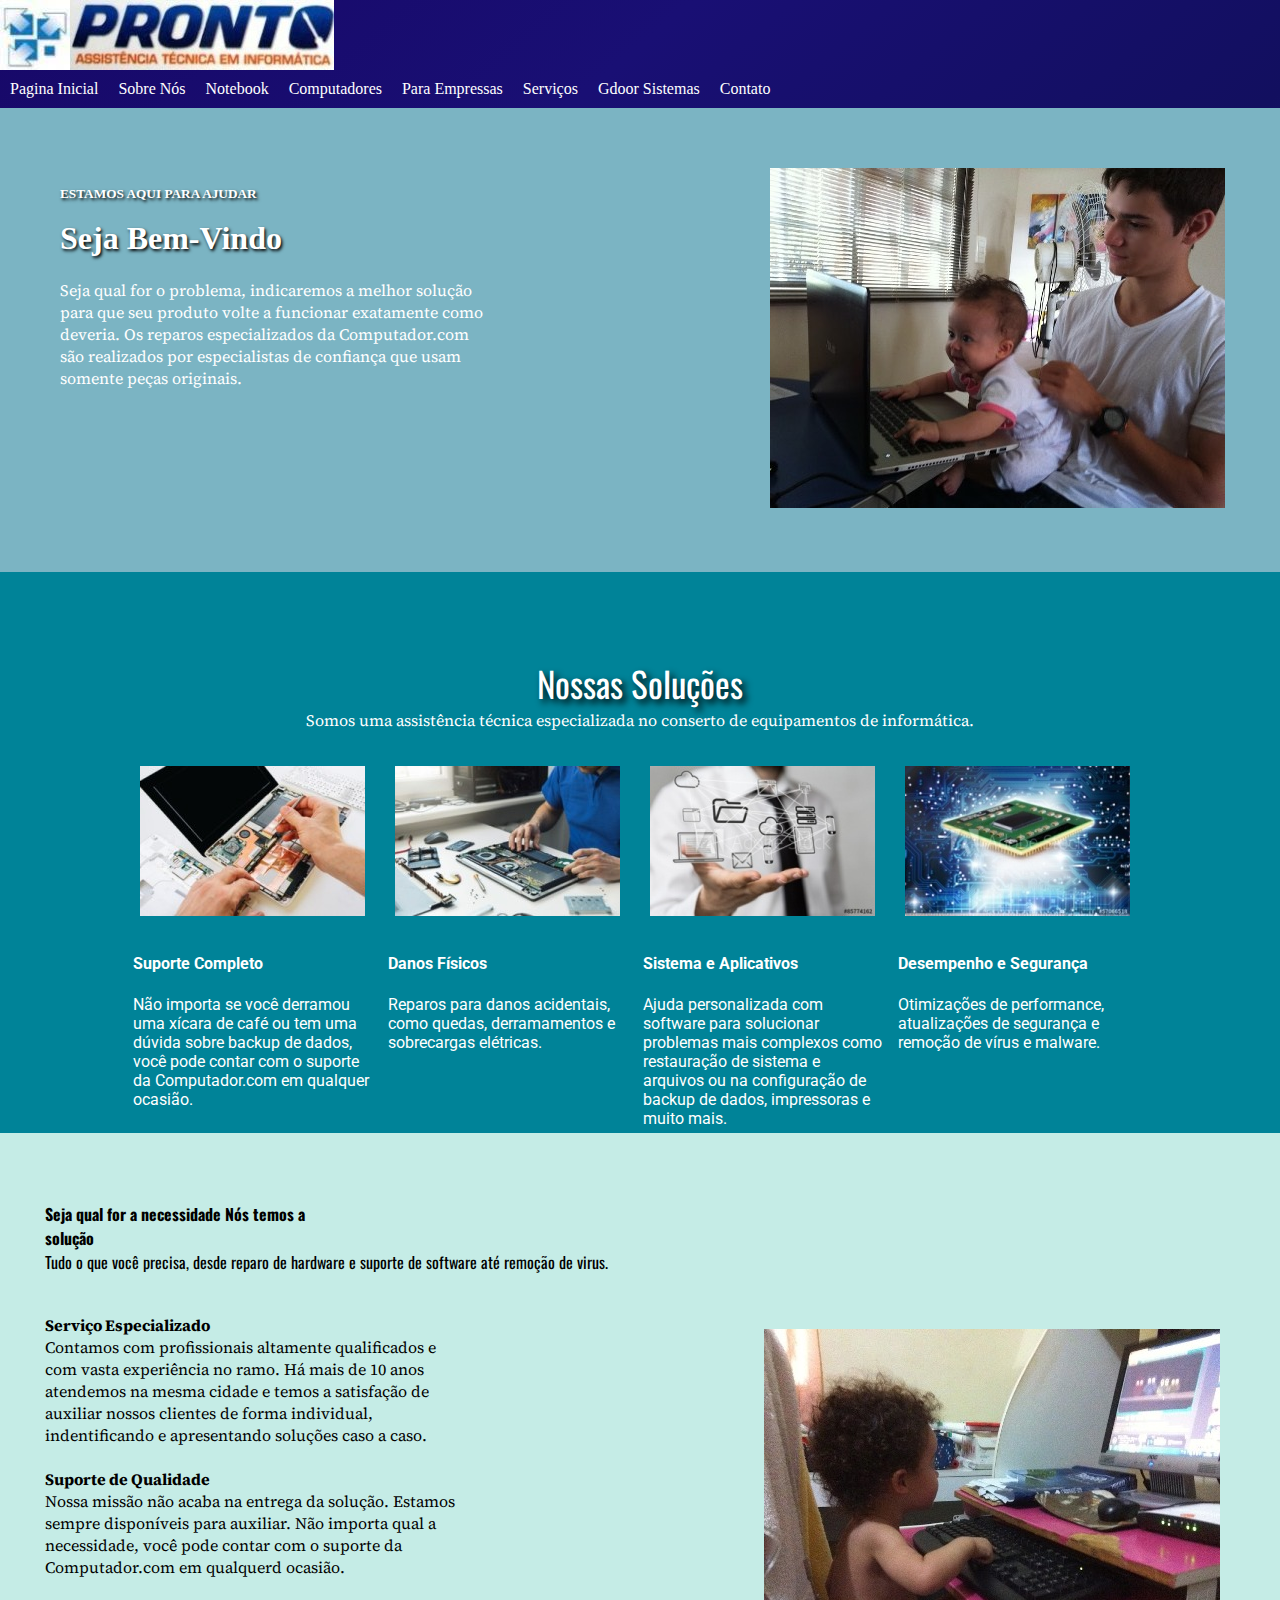
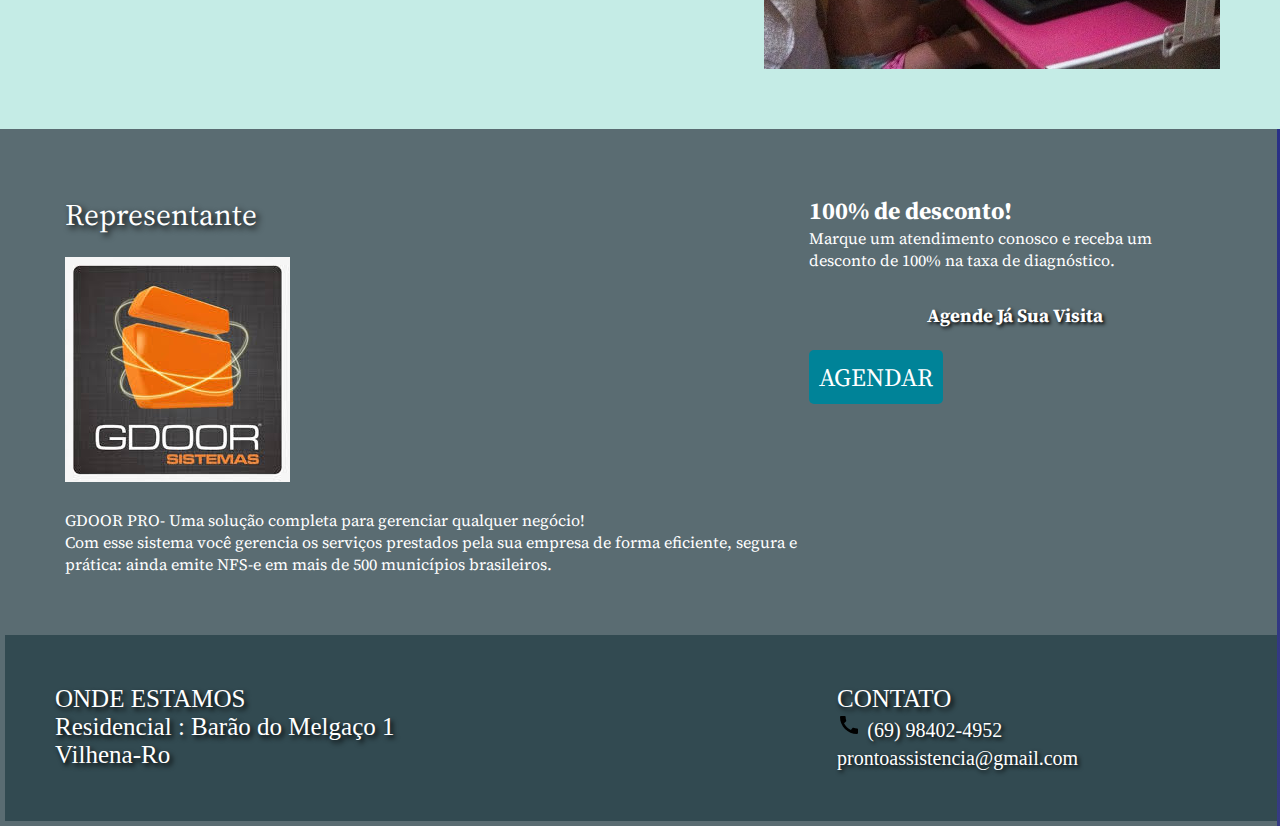
==== index.html @ 64eb7674 "ifst commit" ====
<!DOCTYPE html>
<html lang="pt-br">

<head>
    <meta charset="UTF-8">
    <title>Pronto Informática</title>
    <link rel="stylesheet" href="css/reset.css">
    <link rel="stylesheet" href="css/conteudo.css">
    <link rel="stylesheet" href="css/rodape.css">
    <link href="https://fonts.googleapis.com/css?family=Roboto|Slabo+27px" rel="stylesheet">
    <link href="https://fonts.googleapis.com/css?family=Roboto" rel="stylesheet">
    <link href="https://fonts.googleapis.com/css?family=Oswald" rel="stylesheet">
    <link href="https://fonts.googleapis.com/css?family=Source+Serif+Pro" rel="stylesheet">

    <style>
        * {
            margin: 0;
            padding: 0;
        }

        .cabecalho {
            background: linear-gradient(320deg, #363b83, #2b3185, #242c8d, #222a8e, #120f5f, rgb(25, 15, 116), #170868);
        }

        .box-logo {
            max-width: 1200px;
        }

        .titulo {
            display: flex;
            align-items: center;
        }

        .menu ul {
            display: flex;
            list-style: none;
        }

        .item-menu {
            padding: 10px;
            display: inline-block;
            color: #ffffff;
        }

        .item-menu:hover {
            color: rgb(17, 3, 78);
            background-color: #008398;
        }
    </style>
</head>

<body>
    <!--cabeçalho do site-->
    <header class="cabecalho">
        <div class="box-logo">
            <div class="titulo">
                <img src="imagens/logo-so.jpg">
                <img src="imagens/nome.jpg">
            </div>
            <nav class="menu">
                <ul>
                    <li><a href="index.html" class="item-menu">Pagina Inicial</a></li>
                    <li><a href="sobrenos.html" class="item-menu">Sobre Nós</a></li>
                    <li><a href="notbook.html" class="item-menu">Notebook</a></li>
                    <li><a href="computadores.html" class="item-menu">Computadores</a></li>
                    <li><a href="empressas.html" class="item-menu">Para Empressas</a></li>
                    <li><a href="serviços.html" class="item-menu">Serviços</a></li>
                    <li><a href="sistemas.html" class="item-menu">Gdoor Sistemas</a></li>
                    <li><a href="contato.html" class="item-menu">Contato</a></li>
                </ul>
            </nav>
        </div>

        <main>
            <div class="box-img-text">
                <div>
                    <div class="ajudar-info">
                        <br>
                        <h5>ESTAMOS AQUI PARA AJUDAR</h5>
                    </div>
                    <div class="ajudar-info">
                        <br>
                        <h1>Seja Bem-Vindo</h1>
                    </div>
                    <div class="box-texto">
                        <br>
                        <p>Seja qual for o problema, indicaremos a melhor solução para que seu produto volte a funcionar
                            exatamente como deveria. Os reparos especializados da Computador.com são realizados por especialistas
                            de confiança que usam somente peças originais.</p>
                    </div>
                </div>
                <div class="box-vazio"></div>
                <div>
                    <img src="imagens/carolBiel.jpg" alt="imagem biel">
                </div>
            </div>
            <div class="box-informacoes">
                <p class="solucoes">Nossas Soluções</p>
                <p class="solucoes-asist">Somos uma assistência técnica especializada no conserto de equipamentos de informática.</p>
                <div class="box-solucoes">
                    <div>
                        <img src="imagens/conserto.jpg" alt="Suporte Completo" class="box-solucoes-img">
                        <b><p class="solucoes-texto">Suporte Completo</p></b>
                        <p class="solucoes-texto">Não importa se você derramou uma xícara de café ou tem uma dúvida sobre
                            backup de dados, você pode contar com o suporte da Computador.com em qualquer ocasião.</p>
                    </div>
                    <div>
                        <img src="imagens/reparo.jpg" alt="Danos Físicos" class="box-solucoes-img">
                        <strong><p class="solucoes-texto">Danos Físicos</p></strong>
                        <p class="solucoes-texto">Reparos para danos acidentais, como quedas, derramamentos e sobrecargas
                            elétricas.</p>
                    </div>
                    <div>
                        <img src="imagens/aplicativos.jpg" alt="Sistema e Aplicativos" class="box-solucoes-img">
                        <strong><p class="solucoes-texto">Sistema e Aplicativos</p></strong>
                        <p class="solucoes-texto">Ajuda personalizada com software para solucionar problemas mais complexos
                            como restauração de sistema e arquivos ou na configuração de backup de dados, impressoras e muito mais.</p>
                    </div>
                    <div>
                        <img src="imagens/desempenho.jpg" alt="Desempenho e Segurança" class="box-solucoes-img">
                        <strong><p class="solucoes-texto">Desempenho e Segurança</p></strong>
                        <p class="solucoes-texto">Otimizações de performance, atualizações de segurança e remoção de vírus
                            e malware.
                        </p>
                    </div>
                </div>
            </div>
            <div class="lyaut-box-nessecidade">
                <div class="box-nessecidade-texto">
                    <ul>
                        <br>
                        <strong><p class="solucoes2">Seja qual for a necessidade Nós temos a solução</p></strong>
                        <p>Tudo o que você precisa, desde reparo de hardware e suporte de software até remoção de virus.</p>
                    </ul>
                </div>
                <div class="box-nessecidade-serv">
                    <div class="box-nessecidade">

                        <div class="box-serv-especialidade">
                            <ul>
                                <div>
                                    <strong><p>Serviço Especializado</p></strong>
                                    <p>Contamos com profissionais altamente qualificados e com vasta experiência no ramo.
                                        Há mais de 10 anos atendemos na mesma cidade e temos a satisfação de auxiliar nossos
                                        clientes de forma individual, indentificando e apresentando soluções caso a caso.</p>
                                </div>
                                <div>
                                    <br>
                                    <strong><p>Suporte de Qualidade</p></strong>
                                    <p> Nossa missão não acaba na entrega da solução. Estamos sempre disponíveis para auxiliar.
                                        Não importa qual a necessidade, você pode contar com o suporte da Computador.com
                                        em qualquerd ocasião.
                                    </p>
                                </div>
                            </ul>

                        </div>
                    </div>
                    <div class="box-nessecidade-img">
                        <!--imagem-->
                        <img src="imagens/carolcomp.JPG">
                    </div>

                </div>
            </div>
        </main>
        <!--Rodape-->
        <div class="rodape">
            <div class="rodape-lyout">
                <div>
                    <div>
                        <p class="texto-representante1">Representante</p>
                        <br>
                    </div>
                    <div class="box-inf-gdoor">
                        <div class="logo-gdoor">
                            <img src="imagens/gdoor.jpg">
                        </div>
                        <br>
                        <div class="logo-gdoor-text">
                            <p class="text-logo">GDOOR PRO- Uma solução completa para gerenciar qualquer negócio!
                                <p>Com esse sistema você gerencia os serviços prestados pela sua empresa de forma eficiente,
                                    segura e prática: ainda emite NFS-e em mais de 500 municípios brasileiros.</p>
                        </div>
                    </div>
                </div>
                <div class="representante-vazio"></div>
                <div>
                    <h2>
                        <p class="texto-representante">100% de desconto!</p>
                    </h2>
                    <p>Marque um atendimento conosco e receba um desconto de 100% na taxa de diagnóstico.</p>
                    <!--<button class="bot-rodape">AGENDAR AGORA</button>-->
                    <br>
                    <h3 class="cadcli">Agende Já Sua Visita</h3>
                    <br>
                    <p>
                        <p><a href="contato.html" button class="btn-saiba-mais">AGENDAR</a></p>
                    </p>
                    <form class="form">

                    </form>

                </div>
            </div>
            <div class="rodape-contato">
                <div class="rodape-contato-texto">
                    <p>ONDE ESTAMOS</p>
                    <p>Residencial : Barão do Melgaço 1</p>
                    <p>Vilhena-Ro</p>
                </div>
                <div class="vazia-rodape-contato"></div>
                <div class="rodape-contato-texto">
                    <p>CONTATO</p>
                    <img src="imagens/baseline-call-24px.svg">
                    <a href="tel:+55-69-98402-49-52" class="email">(69) 98402-4952</a><br>
                    <a href="prontoassitencia@gmail.com" class="email">prontoassistencia@gmail.com</a><br>
                </div>

            </div>

        </div>
</body>

</html>
---- css/conteudo.css ----
.box-img-text{
    background-color: #7BB4C3;
    color: white;
    display: flex;
    flex-direction: row;
    width: 91%;
    padding: 60px;
}
.logo-info{/**/
    text-align: center;
    font-size: 85px;
    font: large;
    color: white;
}
.box-texto{
    border: 20px;
    font-family: 'Source Serif Pro', serif;
}
.box-vazio{
    width: 99%; 
}
.btn-saiba-mais{
    border: 3px;
    background-color: #008398;
    color: white;
    width: 90%;
    margin: 0 auto;
    padding: 10px;
    font-size: 25px;
    border-top: 20px;
    border-radius: 5px;
}
.btn-saiba-mais :hover{
    text-decoration-color: #000160;
    color: #000;
    
}
.texto-representante1 {
    text-align: left;
    color: white;
    text-shadow: black 0.1em 0.1em 0.2em;
    font-size: 30px;
}
.box-informacoes{
    background-color: #008398;
    padding: 85px;
    height: 70%;
    margin:  auto 0;
    font-family: 'Roboto', sans-serif;
}
.solucoes{
    color: white;text-shadow: black 0.1em 0.1em 0.2em ;
   text-align: center;
   font-size: 35px; 
   font-family: 'Oswald', sans-serif;
}
.solucoes-asist{
    color:white;
    text-align:center;
    font-family: 'Source Serif Pro', serif;
}
.box-solucoes{
    color: white;
    display: flex;
    flex-direction: row;
    padding: 20px;
    border: 5px;
    margin: auto 20px;
    width: 80%;
}
.box-solucoes-img{
    display: flex;
    flex-direction: row;
    padding: 15px;
    border: 15px;
    margin:  10 auto ;
}
.box-solucoes-img :hover{
    image-rendering: crisp-edges;
}

.solucoes-texto{
    display: flex;
    flex-direction: row;
    padding: 8px;
    height: 10px;
    margin: 15px auto;
    border: 2px;
}
.box-serv-especialidade{
    display: flex;
    flex-direction:row;
    width: 60%;
    font-family: 'Source Serif Pro', serif;
}
.box-nessecidade{
    display: flex;
    flex-direction: row;
    height: 10px;
    font-family: 'Source Serif Pro', serif;
}
.lyaut-box-nessecidade{
    background-color: #c5ece6;
    padding: 25px;
}
.box-nessecidade-texto{
    width: 50%;
    font-family: 'Oswald', sans-serif;
    padding: 20px;
}
.box-nessecidade-serv{
    display: flex;
    flex-direction:row;
    padding: 20px;
    widows: 100%;
    font-family: 'Source Serif Pro', serif;
}
.box-nessecidade-img{
    display: flex;
    flex-direction:row;
    padding: 15px;
}
.solucoes2{
    display: flex;
    flex-direction:column;
    width: 50%;
    font-family: 'Oswald', sans-serif;
}
.rodape-lyout{
    display: flex;
    flex-direction: row;
    padding: 60px;
    width: 90%;
    font-family: 'Source Serif Pro', serif;
}
.bot-rodape{
    padding: 15px;
    margin: 10px;  
}
.campo-nome{
    border: 0;
    width: 99%;
    margin: 10px 0;
}
.campo-telefone{
    border: 0;
    width: 99%;
    margin: 10px 0;
}
.campo-endereco{
    border: 0;
    width: 99%;
    margin: 10px 0;
}
.campo-data{
    border: 0;
    width: 10%;
    margin: 10px 0;

}
.campo-cpf{
    border: 0;
    width: 99%;
    margin: 5px 0;
}
.campo-email{
    border: 0;
    width: 99%;
    margin: 5px 0; 
}
.boton{
    border: 3px;
    background-color: #131174;
    color: white;
    width: 99%;
    margin: 0 auto;
    padding: 10px;
    font-size: 30px;
    border-radius: 5px;
    border: 15px;
}
.form{
    color: #fff;
    text-align: left;
    padding: 40px;
    margin:  auto 10px;
    width: 99%;
    height: 60%;
}
.cadcli{
    color: white;
    text-shadow: black 0.1em 0.1em 0.2em ;
    text-align: center;
    padding: 10px;
    margin: auto;
    width: 99%;
}
.rodape-contato{
    background-color: #324A51;
    display: flex;
    flex-direction: row;
    padding: 15px;
    width: 98%;
}
.vazia-rodape-contato{
    width: 30%;
}
.vazia2{
    width: 70%;
}
.rodape-contato-texto{
    color: white;
    text-shadow: #000000 0.1em 0.1em 0.2em ;
    margin: 35px;
    font-size: 25px;
}
.text-logo{
   border-top: 20px;
}
 .logo-color{
     background-color: rgb(170, 176, 231);
     height: 60px;
 }
 
 .lista-info {
    /* coloca cor no menu*/
    background: linear-gradient(0deg,#009fd0,#0069ab,#2f4580,#3b3368,#3e2050,#3a0e37);
    width: 100%;
    color: white;
    font-family: 'Slabo 55px', serif;
}
.lista-info :hover{
    text-decoration-color: #0082d8;
}

.lista-info>ul {
    /* coloca a lista na horizontal*/
    list-style: none;
    display: flex;
}
.lista-info>ul>li {
    /* Separa os itens no menu */
    padding: 20px;
}
.lista-info>ul>li :hover{
    background-color: #0082d8;

}
.ajudar-info{
    color: white;text-shadow: black 0.1em 0.1em 0.2em ;
}
.email{
    font-size: 20px;
    color:white;
    text-shadow: black 0.1em 0.1em 0.2em ;
}
.logo-gdoor-text{
    font-family: 'Source Serif Pro', serif;
}
#boton{
    background: transparent;
    border-color: transparent;
}
---- css/rodape.css ----
.rodape{
    background-color:rgb(90, 108, 114);
    color: white;
    padding:5px;
    width: 99%;
}
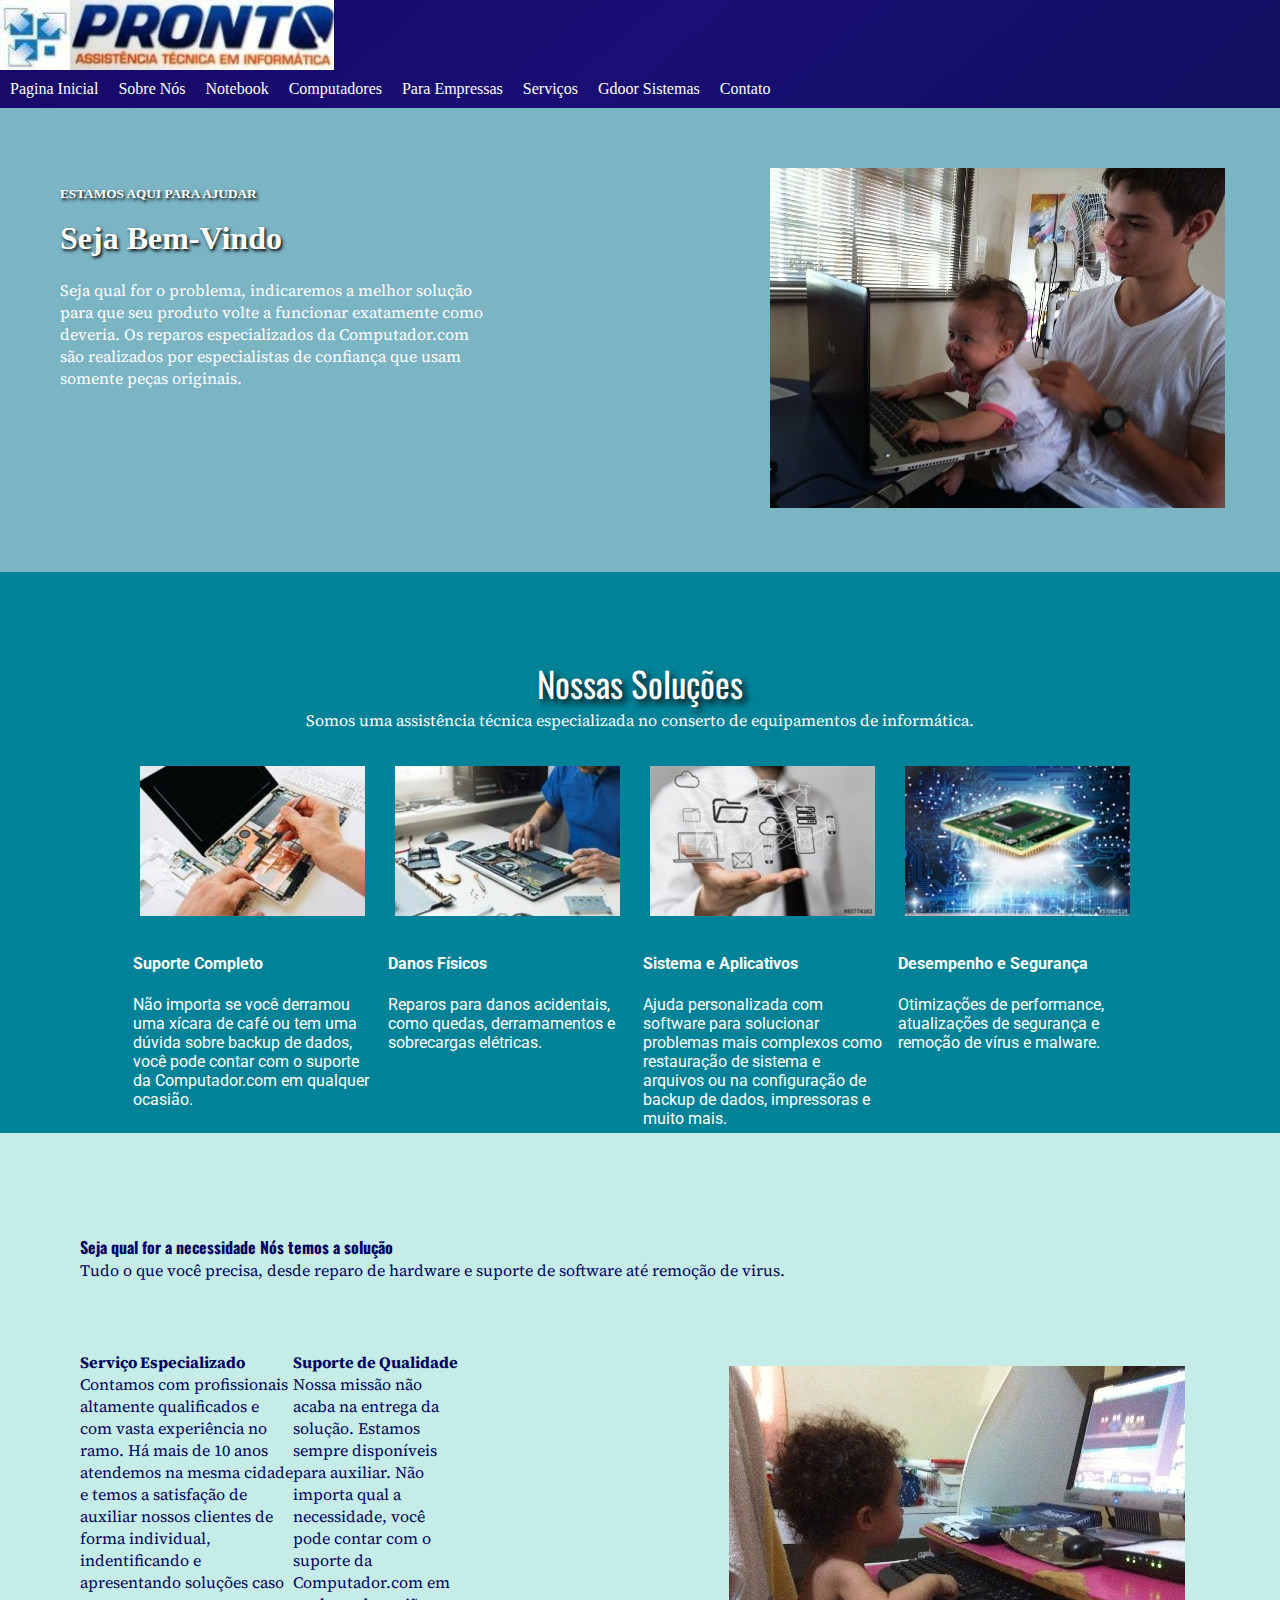
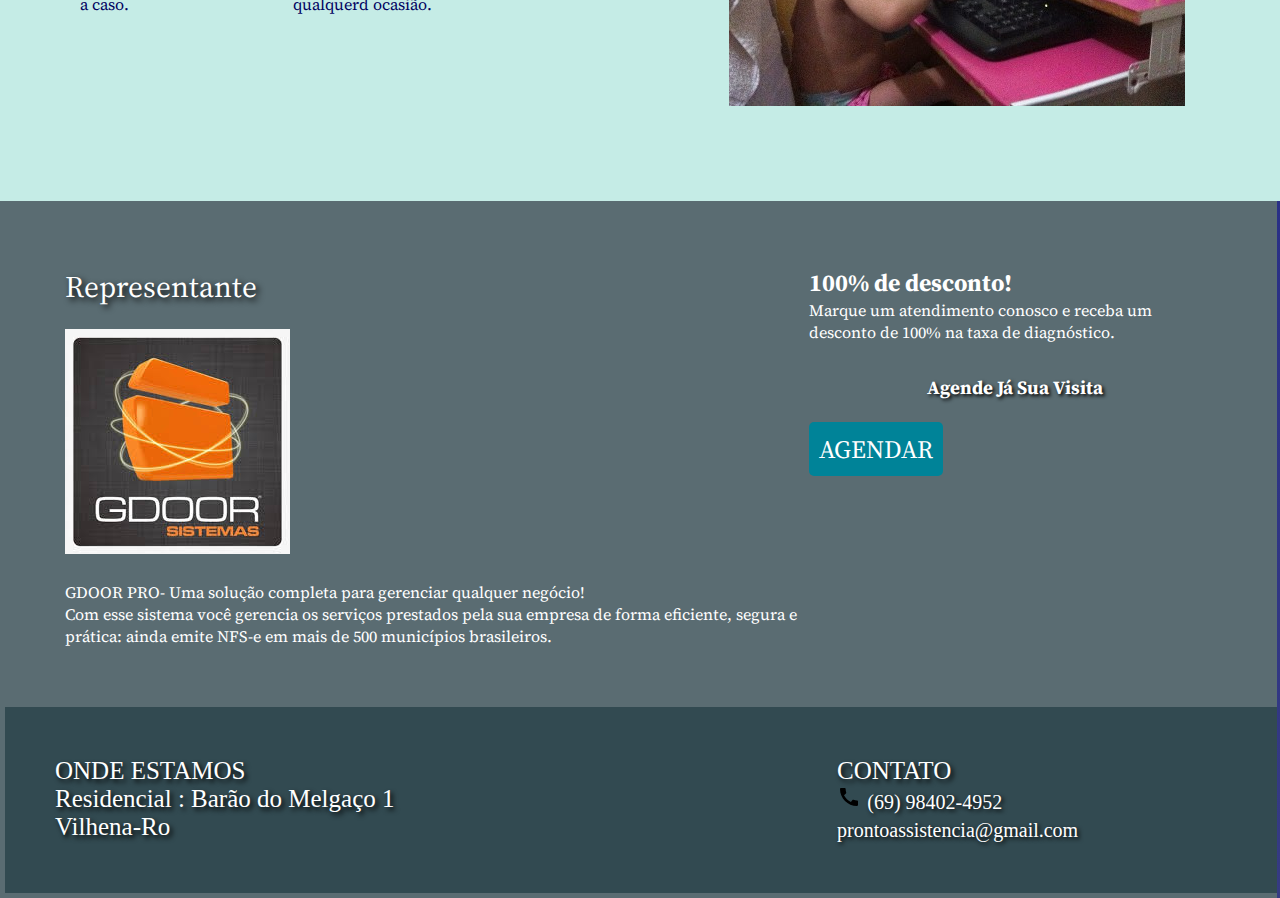
==== commit 51cb9795: "troca cor fonte" ====
--- a/index.html
+++ b/index.html
@@ -137,7 +137,6 @@
                     <div class="box-nessecidade">
 
                         <div class="box-serv-especialidade">
-                            <ul>
                                 <div>
                                     <strong><p>Serviço Especializado</p></strong>
                                     <p>Contamos com profissionais altamente qualificados e com vasta experiência no ramo.
@@ -145,15 +144,12 @@
                                         clientes de forma individual, indentificando e apresentando soluções caso a caso.</p>
                                 </div>
                                 <div>
-                                    <br>
                                     <strong><p>Suporte de Qualidade</p></strong>
                                     <p> Nossa missão não acaba na entrega da solução. Estamos sempre disponíveis para auxiliar.
                                         Não importa qual a necessidade, você pode contar com o suporte da Computador.com
                                         em qualquerd ocasião.
                                     </p>
                                 </div>
-                            </ul>
-
                         </div>
                     </div>
                     <div class="box-nessecidade-img">
--- a/css/conteudo.css
+++ b/css/conteudo.css
@@ -88,12 +88,14 @@
     border: 2px;
 }
 .box-serv-especialidade{
+    color: #000160;
     display: flex;
     flex-direction:row;
     width: 60%;
     font-family: 'Source Serif Pro', serif;
 }
 .box-nessecidade{
+    color: #000160;
     display: flex;
     flex-direction: row;
     height: 10px;
@@ -101,19 +103,24 @@
 }
 .lyaut-box-nessecidade{
     background-color: #c5ece6;
-    padding: 25px;
+    padding: 30px;
 }
 .box-nessecidade-texto{
-    width: 50%;
-    font-family: 'Oswald', sans-serif;
-    padding: 20px;
+    width: 60%;
+    font-family: 'Source Serif Pro', serif;
+    padding: 20px;
+    margin: 30px;
+    color: #000160;
 }
 .box-nessecidade-serv{
+    margin: 30px;
+    color: #000160;
     display: flex;
     flex-direction:row;
     padding: 20px;
     widows: 100%;
     font-family: 'Source Serif Pro', serif;
+    border-right: 20px;
 }
 .box-nessecidade-img{
     display: flex;
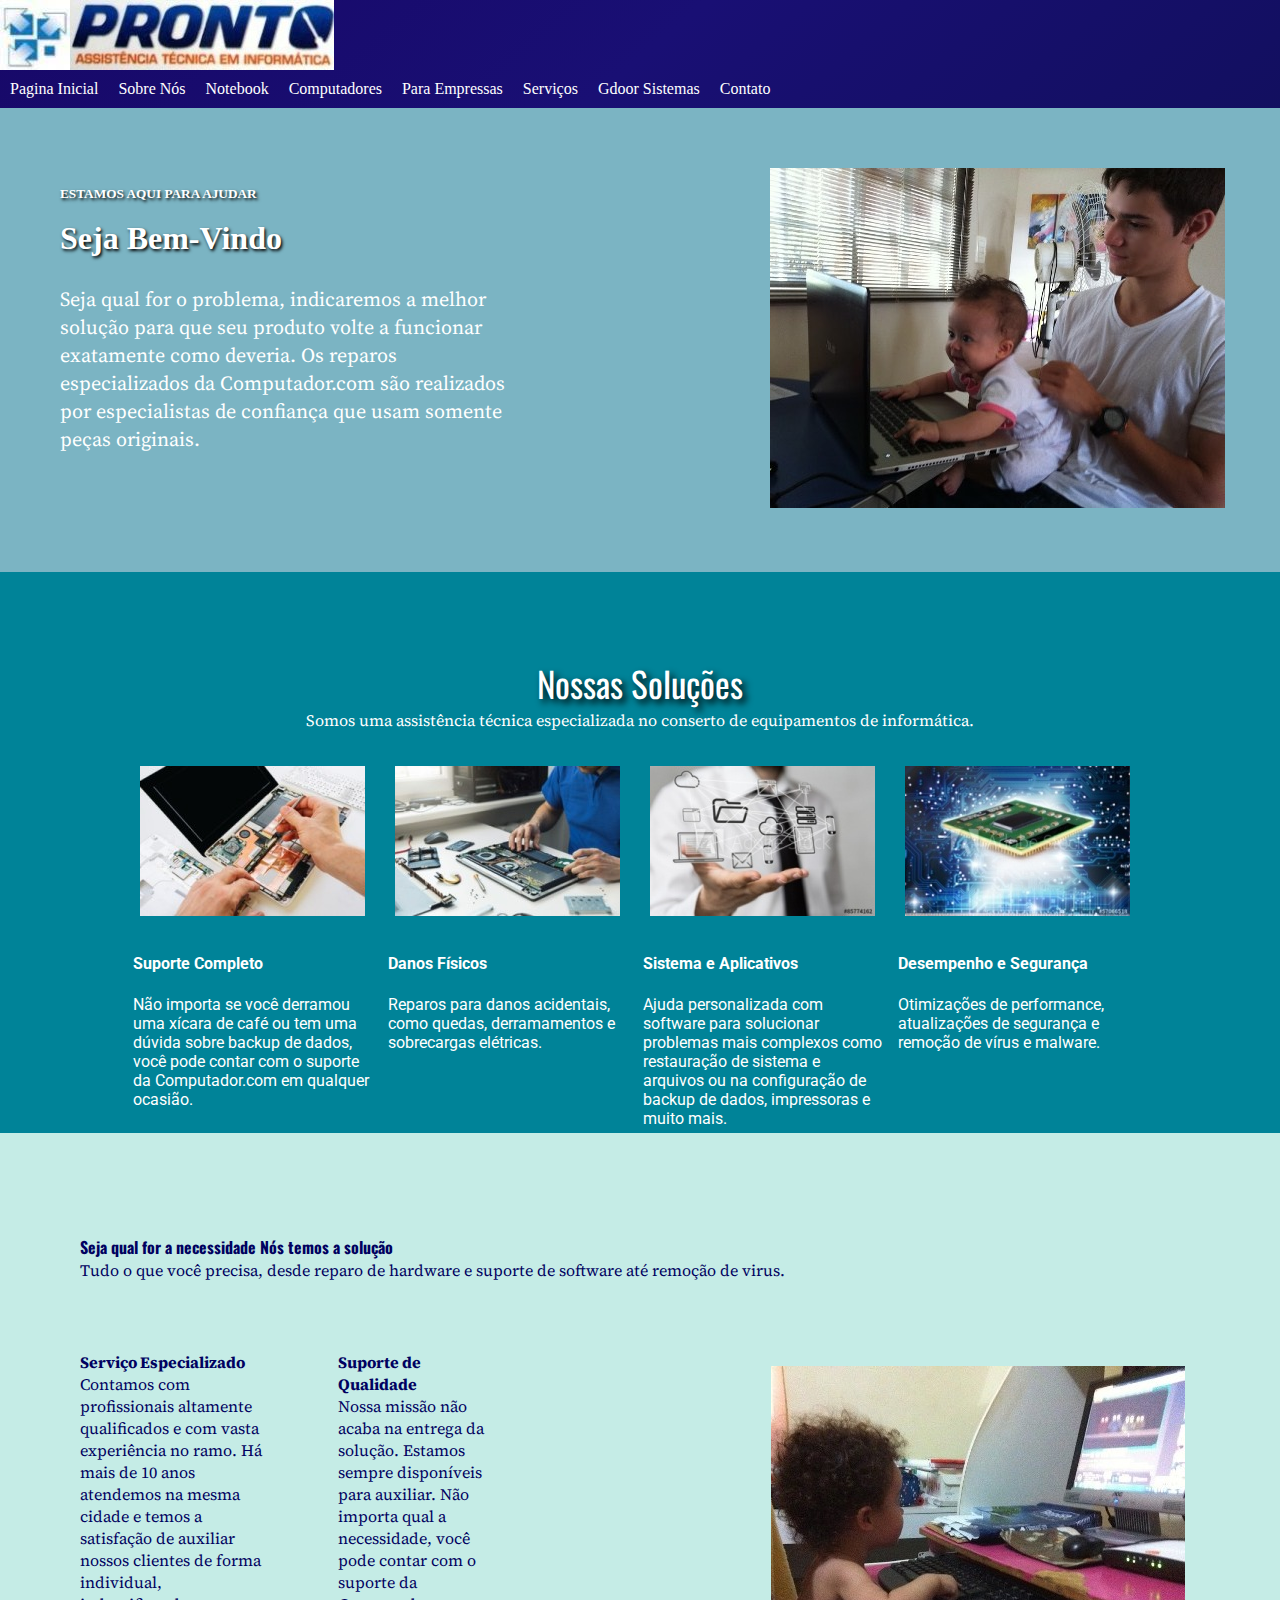
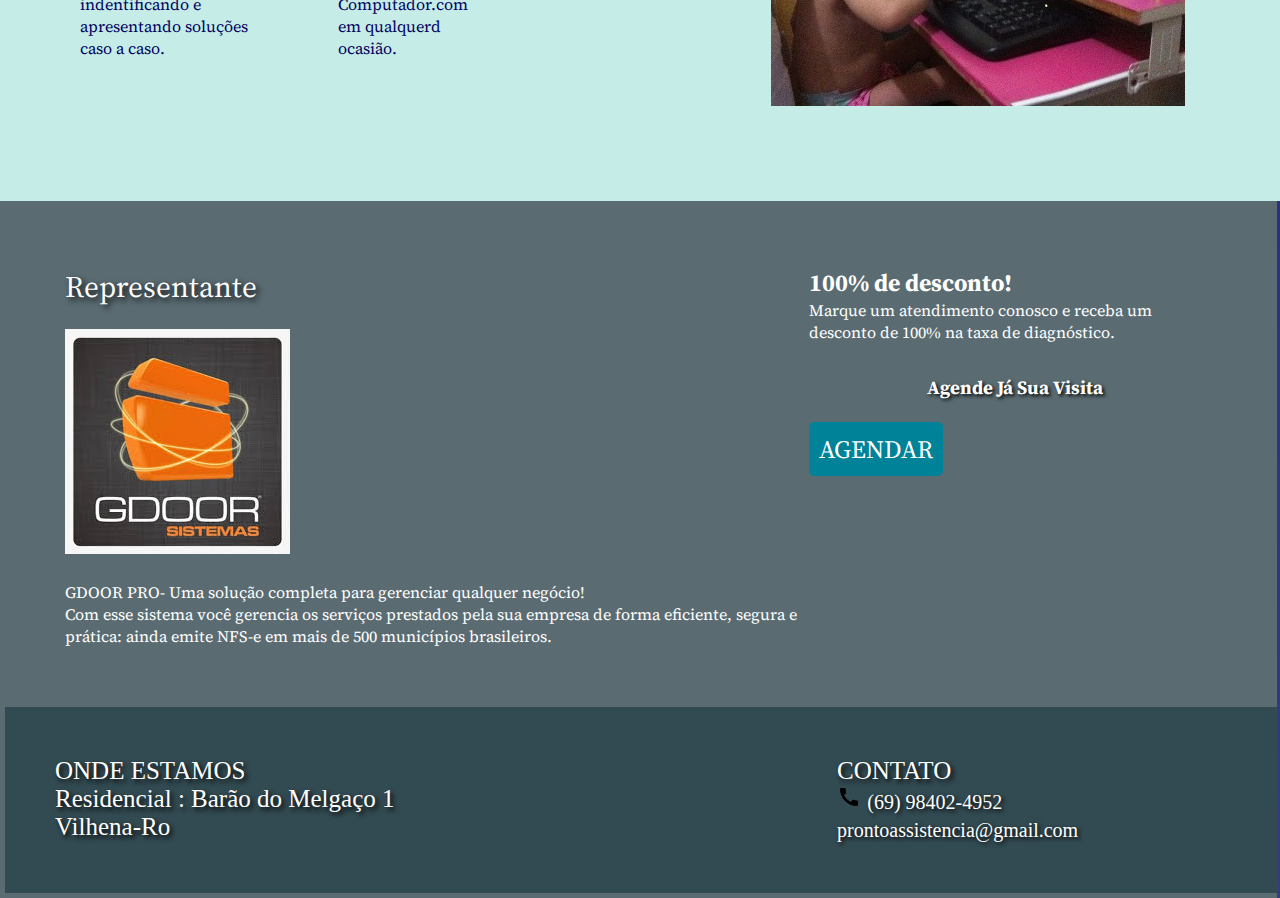
==== commit da02508f: "espaco" ====
--- a/index.html
+++ b/index.html
@@ -143,6 +143,9 @@
                                         Há mais de 10 anos atendemos na mesma cidade e temos a satisfação de auxiliar nossos
                                         clientes de forma individual, indentificando e apresentando soluções caso a caso.</p>
                                 </div>
+                                <div class="espaco">
+
+                                </div>
                                 <div>
                                     <strong><p>Suporte de Qualidade</p></strong>
                                     <p> Nossa missão não acaba na entrega da solução. Estamos sempre disponíveis para auxiliar.
@@ -186,7 +189,6 @@
                         <p class="texto-representante">100% de desconto!</p>
                     </h2>
                     <p>Marque um atendimento conosco e receba um desconto de 100% na taxa de diagnóstico.</p>
-                    <!--<button class="bot-rodape">AGENDAR AGORA</button>-->
                     <br>
                     <h3 class="cadcli">Agende Já Sua Visita</h3>
                     <br>
--- a/css/conteudo.css
+++ b/css/conteudo.css
@@ -15,6 +15,7 @@
 .box-texto{
     border: 20px;
     font-family: 'Source Serif Pro', serif;
+    font-size: 20px;
 }
 .box-vazio{
     width: 99%; 
@@ -104,6 +105,9 @@
 .lyaut-box-nessecidade{
     background-color: #c5ece6;
     padding: 30px;
+}
+.espaco{
+    padding: 35px;
 }
 .box-nessecidade-texto{
     width: 60%;
